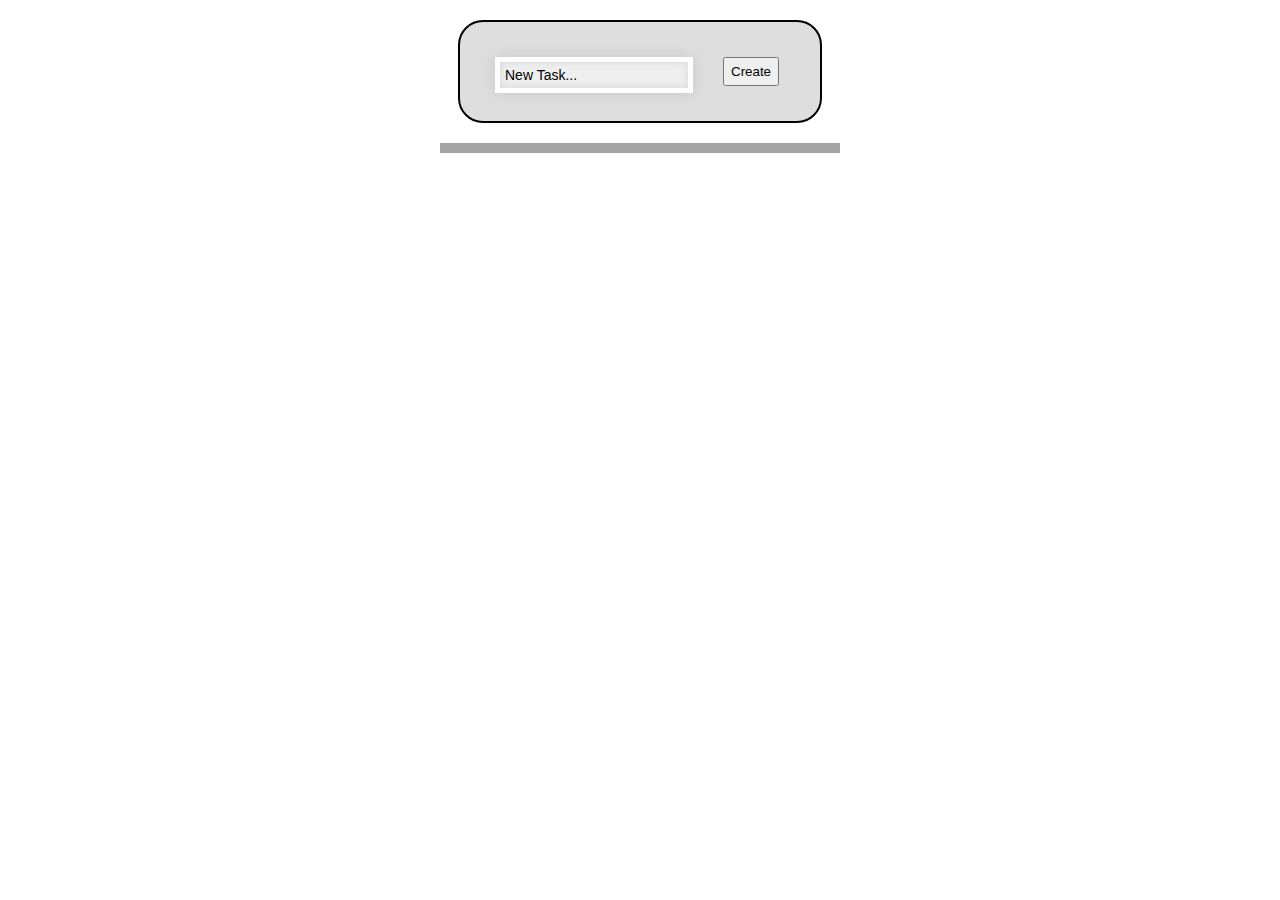
==== web/index.html @ 73a609bd "Added: Tasks could now be de/activated" ====
<html>
    <head>
        <title>AimHigh-Test</title>
        <link type='text/css' rel='stylesheet' href='stylesheet.css'>
        <!-- This includes jQuery 1.9.0 from Google -->
        <script type="text/javascript" src="//ajax.googleapis.com/ajax/libs/jquery/1.9.0/jquery.min.js"></script>
        <!-- Include other required scripts -->
        <script type="text/javascript" src="extends.js"></script>
        <script type="text/javascript" src="md5.js"></script>
    </head>
    <body>
        <div class='createTask'>
            <input type="text" class="newTask" value="New Task..."/>
            <button type="button" class="submitCreate">Create</button>
        </div>
        <div class='category'>
        </div>
        <script type="text/javascript">
            $(document).ready(function()
            {
                //this is the interface we're using
                var aimHigh="http://aimhigh.nilsbrinkmann.com/interface.php";
                $.ajaxSetup({async:false});
                
                //get the userKey, create a new user if there is no given user
                var userKey = $.getUserKey();
                if(userKey == '')
                {
                    //TODO: Update the page with a random username
                    console.log(md5( Math.random().toString() ));
                    userKey = "TestUser"; //Currently we're using TestUser here
                }
                
                //call the user, it will be created if not already existing
                var postVars = {userkey: userKey, request: 'touchUser'};
                $.post(aimHigh, postVars, function(data) {
                    console.log("Touched the user, received the following response: " + data);
                });
                
                //refresh the tasks
                $('.category').refreshTasks(aimHigh, userKey);
                
                $(document).on('mouseenter', '.task', function() {
                    //animate to the new size
                    var newHeight = $(this).css('height','auto').height();
                    $(this).animate({ height: 73 }, 'fast', 'swing', function() {
                        $(this).css('height', 'auto');
                    });
                    
                    $(this).css('background-color', '#8BC48B');
                    $(this).append('<a class="editLink">Edit</a>');
                    $(this).append('<a class="deleteLink">Delete</a>');
                    
                });
                $(document).on('mouseleave', '.task', function() {
                    //animate to the new size
                    var newHeight = $(this).css('height','auto').height();
                    $(this).animate({ height: 54 }, 'fast', 'swing', function() {
                        $(this).css('height', 'auto');
                    });
                    
                    $(this).css('background-color', '#dedede');
                    $('.editLink').remove();
                    $('.deleteLink').remove();
                });
                
                $(document).on('mouseenter', '.taskText', function() {
                    $(this).toggleClass('taskTextSelected');
                });
                $(document).on('mouseleave', '.taskText', function() {
                    $(this).toggleClass('taskTextSelected');
                });
                $(document).on('click', '.taskText', function() {
                    var task = $(this).closest('.task');
                    task.toggleClass('solvedTask');
                    
                    //de/activate the task in the DB
                    var taskId = task.attr('id').split('-')[1];
                    var postVars = {userkey: userKey, request: 'toggleTask', taskid: taskId};
                    $.post(aimHigh, postVars, function(data) {
                        console.log("Toggled task #" + taskId + ", received the following response: " + data);
                    });
                });
                
                $(document).on('mouseenter', '.editLink', function() {
                    $(this).toggleClass('linkHighlighted');
                });
                $(document).on('mouseleave', '.editLink', function() {
                    $(this).toggleClass('linkHighlighted');
                });
                $(document).on('click', '.editLink', function() {
                    var text = $(this).closest('.task').find('p');
                    var newContent = '<div class="editForm">';
                    newContent = newContent + '<input type="text" value="' + text.text() + '" />';
                    newContent = newContent + '<button type="button" class="submitEdit">Done</button>';
                    newContent = newContent + '</div>';
                    text.replaceWith(newContent);
                });
                
                $(document).on('mouseenter', '.deleteLink', function() {
                    $(this).toggleClass('linkHighlighted');
                });
                $(document).on('mouseleave', '.deleteLink', function() {
                    $(this).toggleClass('linkHighlighted');
                });
                $(document).on('click', '.deleteLink', function() {
                    var task = $(this).closest('.task');
                    
                    //send the interface that the task should be deleted
                    var taskId = task.attr('id').split('-')[1];
                    var postVars = {userkey: userKey, request: 'removeTask', taskid: taskId};
                    $.post(aimHigh, postVars, function(data) {
                        console.log("Removed task #" + taskId + ", received the following response: " + data);
                    });
                                        
                    //remove the task visually
                    task.fadeTo('fast', 0, function() {
                        task.slideUp();
                    });
                });
                
                $(document).on('click', '.submitEdit', function() {
                    var editForm = $(this).closest('.editForm');
                    var input = editForm.find('input');
                    
                    //send the interface that the task should be updated
                    var task = $(this).closest('.task');
                    var taskId = task.attr('id').split('-')[1];
                    var postVars = {userkey: userKey, request: 'updateTask', taskid: taskId, text: input.val()};
                    $.post(aimHigh, postVars, function(data) {
                        console.log("Edited Task #" + taskId + ", received the following response: " + data);
                    });
                    
                    //replace the input-form with the new task-content
                    var newContent = '<p><a class="taskText">' + input.val() + '</a></p>';
                    editForm.replaceWith(newContent);
                });
                
                $(document).on('click', '.submitCreate', function() {
                    var createDiv = $(this).closest('.createTask');
                    var input = createDiv.find('input');
                    
                    //send the interface that the task should be created
                    var postVars = {userkey: userKey, request: 'createTask', text: input.val()};
                    $.post(aimHigh, postVars, function(data) {
                        console.log("Created new task, received the following response: ");
                        console.log(data);
                    });
                    
                    //refresh the tasks
                    $('.category').refreshTasks(aimHigh, userKey);
                    
                    //reset the inputs value
                    input.val('New Task...');
                });
            });
                
	</script>
    </body>
</html>
---- web/stylesheet.css ----
.createTask {
    background-color: #dedede;
    width: 320px;
    height: auto;
    margin-left: auto ;
    margin-right: auto ;
    margin-top: 20px;
    margin-bottom: 20px;
    padding: 20px;
    border-width: 2px;
    border-style: solid;
    border-color: black;
    border-radius:25px;
}
.category {
    background-color: #a3a3a3;
    width: 400px;
    margin-left: auto ;
    margin-right: auto ;
    padding-top: 5px;
    padding-bottom: 5px;
}
.task {
    background-color: #dedede;
    width: 80%;
    height: auto;
    border-width: 2px;
    border-style: solid;
    border-color: black;
    border-radius:25px;
    
    margin-left: 20px;
    margin-top: 5px;
    margin-bottom: 5px;
    margin-right: 20px;
}
.taskText {
    font-weight:bold;
    font-size: 18px;
    font-family: Arial;
    padding: 20px;
}
.taskTextSelected {
    text-decoration:underline;
    cursor: pointer;
}
.solvedTask {
    background-color: #1eb31e !important;
}
.deleteLink {
    font-family: Arial;
    margin: 20px;
    padding: 20px;
}
.editLink {
    font-family: Arial;
    margin: 20px;
    padding: 20px;
}
.linkHighlighted {
    text-decoration:underline;
    cursor: pointer;
}
.editForm {
    overflow: hidden;
}
.submitEdit {
    font-family: Arial;
    padding-top: 5px;
    padding-bottom: 5px;
    margin: 15px;
    overflow: hidden;
}
.submitCreate {
    font-family: Arial;
    padding-top: 5px;
    padding-bottom: 5px;
    margin: 15px;
    overflow: hidden;
}
input[type=text] {
    font-size: 14px;
    font-family: Arial;
    padding-top: 5px;
    padding-bottom: 5px;
    padding-left: 5px;
    margin: 15px;
    width: auto;
    float: left;
    
    border: 5px solid white;
    -webkit-box-shadow:
      inset 0 0 8px  rgba(0,0,0,0.1),
            0 0 16px rgba(0,0,0,0.1);
    -moz-box-shadow:
      inset 0 0 8px  rgba(0,0,0,0.1),
            0 0 16px rgba(0,0,0,0.1);
    box-shadow:
      inset 0 0 8px  rgba(0,0,0,0.1),
            0 0 16px rgba(0,0,0,0.1);
    background: rgba(255,255,255,0.5);
}
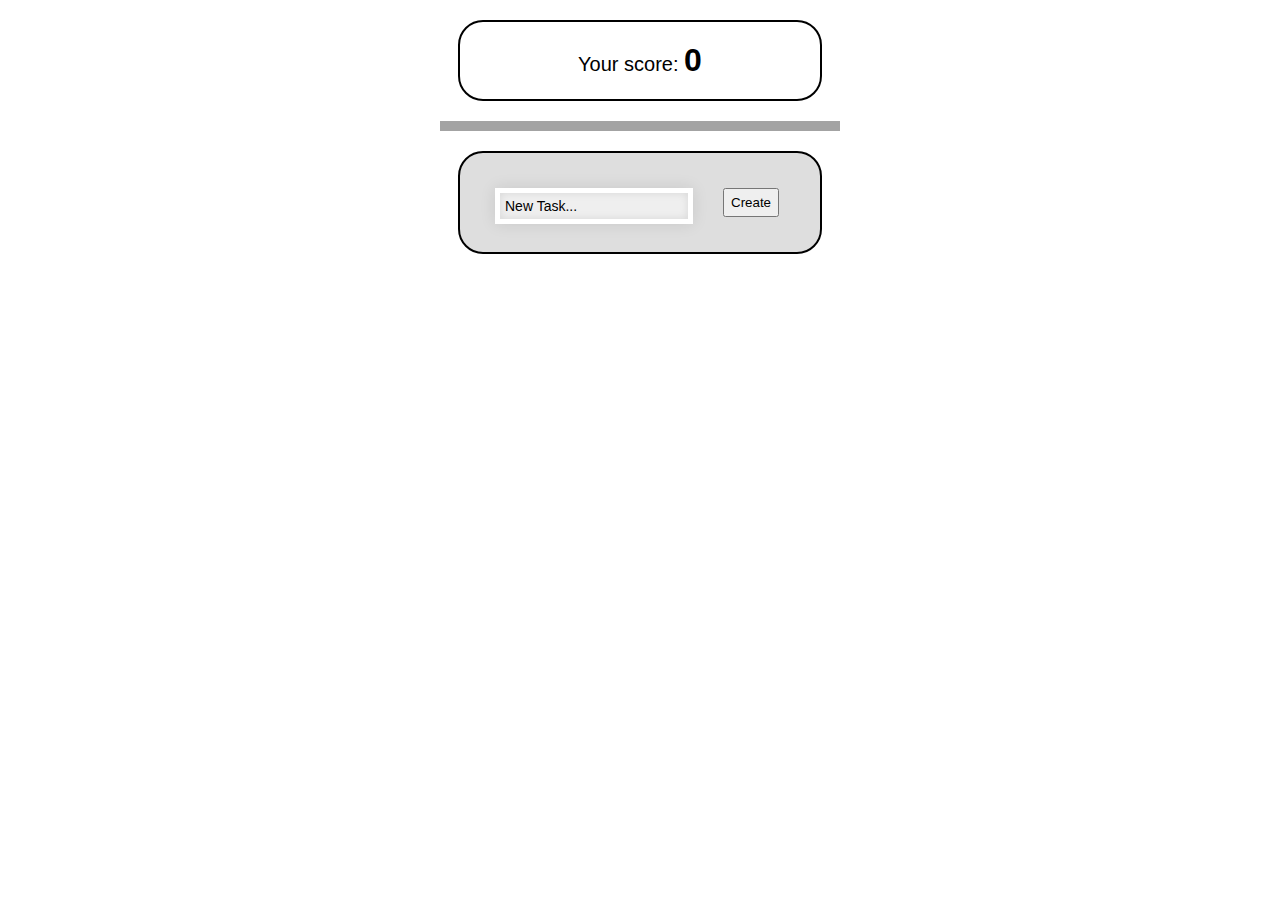
==== commit 89bfff67: "Added: Score" ====
--- a/web/index.html
+++ b/web/index.html
@@ -9,11 +9,11 @@
         <script type="text/javascript" src="md5.js"></script>
     </head>
     <body>
+        <div class='scoreContainer'>Your score: <span class="score">0</span></div>
+        <div class='category'></div>
         <div class='createTask'>
             <input type="text" class="newTask" value="New Task..."/>
             <button type="button" class="submitCreate">Create</button>
-        </div>
-        <div class='category'>
         </div>
         <script type="text/javascript">
             $(document).ready(function()
@@ -39,6 +39,7 @@
                 
                 //refresh the tasks
                 $('.category').refreshTasks(aimHigh, userKey);
+                $('.score').updateScore( $('.category') );
                 
                 $(document).on('mouseenter', '.task', function() {
                     //animate to the new size
@@ -80,6 +81,9 @@
                     $.post(aimHigh, postVars, function(data) {
                         console.log("Toggled task #" + taskId + ", received the following response: " + data);
                     });
+                    
+                    //update the score
+                    $('.score').updateScore( $('.category') );
                 });
                 
                 $(document).on('mouseenter', '.editLink', function() {
--- a/web/stylesheet.css
+++ b/web/stylesheet.css
@@ -1,3 +1,24 @@
+.score {
+    font-weight:bold;
+    font-size: 32px;
+}
+.scoreContainer {
+    width: 320px;
+    height: auto;
+    margin-left: auto ;
+    margin-right: auto ;
+    margin-top: 20px;
+    margin-bottom: 20px;
+    padding: 20px;
+    border-width: 2px;
+    border-style: solid;
+    border-color: black;
+    border-radius:25px;
+    text-align: center;
+    
+    font-size: 20px;
+    font-family: Arial;
+}
 .createTask {
     background-color: #dedede;
     width: 320px;
@@ -34,6 +55,9 @@
     margin-bottom: 5px;
     margin-right: 20px;
 }
+.solvedTask {
+    background-color: #1eb31e !important;
+}
 .taskText {
     font-weight:bold;
     font-size: 18px;
@@ -43,9 +67,6 @@
 .taskTextSelected {
     text-decoration:underline;
     cursor: pointer;
-}
-.solvedTask {
-    background-color: #1eb31e !important;
 }
 .deleteLink {
     font-family: Arial;
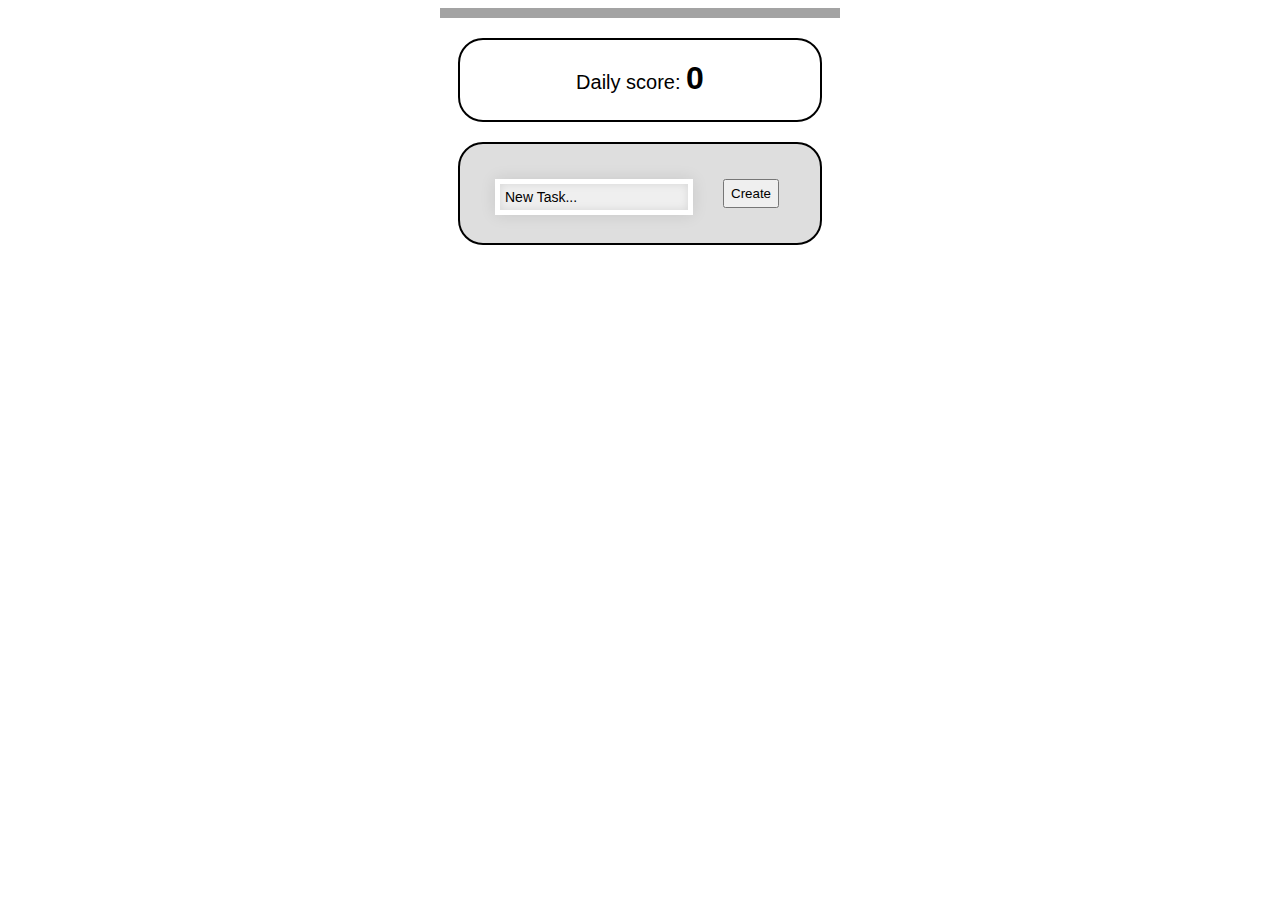
==== commit d4d1c75e: "Added: Graph" ====
--- a/web/index.html
+++ b/web/index.html
@@ -4,17 +4,21 @@
         <link type='text/css' rel='stylesheet' href='stylesheet.css'>
         <!-- This includes jQuery 1.9.0 from Google -->
         <script type="text/javascript" src="//ajax.googleapis.com/ajax/libs/jquery/1.9.0/jquery.min.js"></script>
+        
         <!-- Include other required scripts -->
         <script type="text/javascript" src="extends.js"></script>
         <script type="text/javascript" src="md5.js"></script>
+        <script type="text/javascript" src="http://code.highcharts.com/highcharts.js"></script>
+        <script type="text/javascript" src="http://code.highcharts.com/themes/gray.js"></script>
     </head>
     <body>
-        <div class='scoreContainer'>Your score: <span class="score">0</span></div>
         <div class='category'></div>
+        <div class='scoreContainer'>Daily score: <span class="score">0</span></div>
         <div class='createTask'>
             <input type="text" class="newTask" value="New Task..."/>
             <button type="button" class="submitCreate">Create</button>
         </div>
+        <div class="graph" id="scoreGraph" ></div>
         <script type="text/javascript">
             $(document).ready(function()
             {
@@ -27,10 +31,10 @@
                 if(userKey == '')
                 {
                     //TODO: Update the page with a random username
-                    console.log(md5( Math.random().toString() ));
+                    var randomMd5 = md5( Math.random().toString() );
                     userKey = "TestUser"; //Currently we're using TestUser here
                 }
-                
+                                
                 //call the user, it will be created if not already existing
                 var postVars = {userkey: userKey, request: 'touchUser'};
                 $.post(aimHigh, postVars, function(data) {
@@ -38,8 +42,12 @@
                 });
                 
                 //refresh the tasks
-                $('.category').refreshTasks(aimHigh, userKey);
+                var tasks = $.getTasks(aimHigh, userKey);
+                $('.category').showTasks(tasks);
                 $('.score').updateScore( $('.category') );
+                
+                //refresh the chart
+                $('.graph').drawChart(tasks);
                 
                 $(document).on('mouseenter', '.task', function() {
                     //animate to the new size
@@ -84,6 +92,10 @@
                     
                     //update the score
                     $('.score').updateScore( $('.category') );
+                    
+                    //refresh the chart
+                    var tasks = $.getTasks(aimHigh, userKey);
+                    $('.graph').drawChart(tasks);
                 });
                 
                 $(document).on('mouseenter', '.editLink', function() {
@@ -121,6 +133,10 @@
                     task.fadeTo('fast', 0, function() {
                         task.slideUp();
                     });
+                    
+                    //refresh the chart
+                    var tasks = $.getTasks(aimHigh, userKey);
+                    $('.graph').drawChart(tasks);
                 });
                 
                 $(document).on('click', '.submitEdit', function() {
@@ -140,19 +156,28 @@
                     editForm.replaceWith(newContent);
                 });
                 
+                $(document).on('click', '.newTask', function() {
+                    $(this).val('');
+                });
+                $(document).on('keypress', '.newTask', function(e) {
+                    var code = (e.keyCode ? e.keyCode : e.which);
+                    if(code == 13) { //<Enter> keycode
+                        //create the task, refresh them afterwards
+                        $('').createTask(aimHigh, userKey, $(this).val());
+                        var tasks = $.getTasks(aimHigh, userKey);
+                        $('.category').showTasks(tasks);
+                        $(this).val('New Task...');
+                    }
+                });
+                
                 $(document).on('click', '.submitCreate', function() {
                     var createDiv = $(this).closest('.createTask');
                     var input = createDiv.find('input');
-                    
-                    //send the interface that the task should be created
-                    var postVars = {userkey: userKey, request: 'createTask', text: input.val()};
-                    $.post(aimHigh, postVars, function(data) {
-                        console.log("Created new task, received the following response: ");
-                        console.log(data);
-                    });
-                    
-                    //refresh the tasks
-                    $('.category').refreshTasks(aimHigh, userKey);
+                    var text = input.val();
+                                        
+                    //create the task, refresh them afterwards
+                    var tasks = $.getTasks(aimHigh, userKey);
+                    $('.category').showTasks(tasks);
                     
                     //reset the inputs value
                     input.val('New Task...');
--- a/web/stylesheet.css
+++ b/web/stylesheet.css
@@ -1,12 +1,8 @@
-.score {
-    font-weight:bold;
-    font-size: 32px;
-}
 .scoreContainer {
     width: 320px;
-    height: auto;
-    margin-left: auto ;
-    margin-right: auto ;
+    height: 40px;
+    margin-left: auto;
+    margin-right: auto;
     margin-top: 20px;
     margin-bottom: 20px;
     padding: 20px;
@@ -23,10 +19,10 @@
     background-color: #dedede;
     width: 320px;
     height: auto;
-    margin-left: auto ;
-    margin-right: auto ;
     margin-top: 20px;
     margin-bottom: 20px;
+    margin-left: auto;
+    margin-right: auto;
     padding: 20px;
     border-width: 2px;
     border-style: solid;
@@ -36,10 +32,20 @@
 .category {
     background-color: #a3a3a3;
     width: 400px;
-    margin-left: auto ;
-    margin-right: auto ;
     padding-top: 5px;
     padding-bottom: 5px;
+    margin-left: auto;
+    margin-right: auto;
+}
+.graph {
+    width: 600px;
+    height: auto;
+    margin-left: auto;
+    margin-right: auto;
+}
+.score {
+    font-weight:bold;
+    font-size: 32px;
 }
 .task {
     background-color: #dedede;
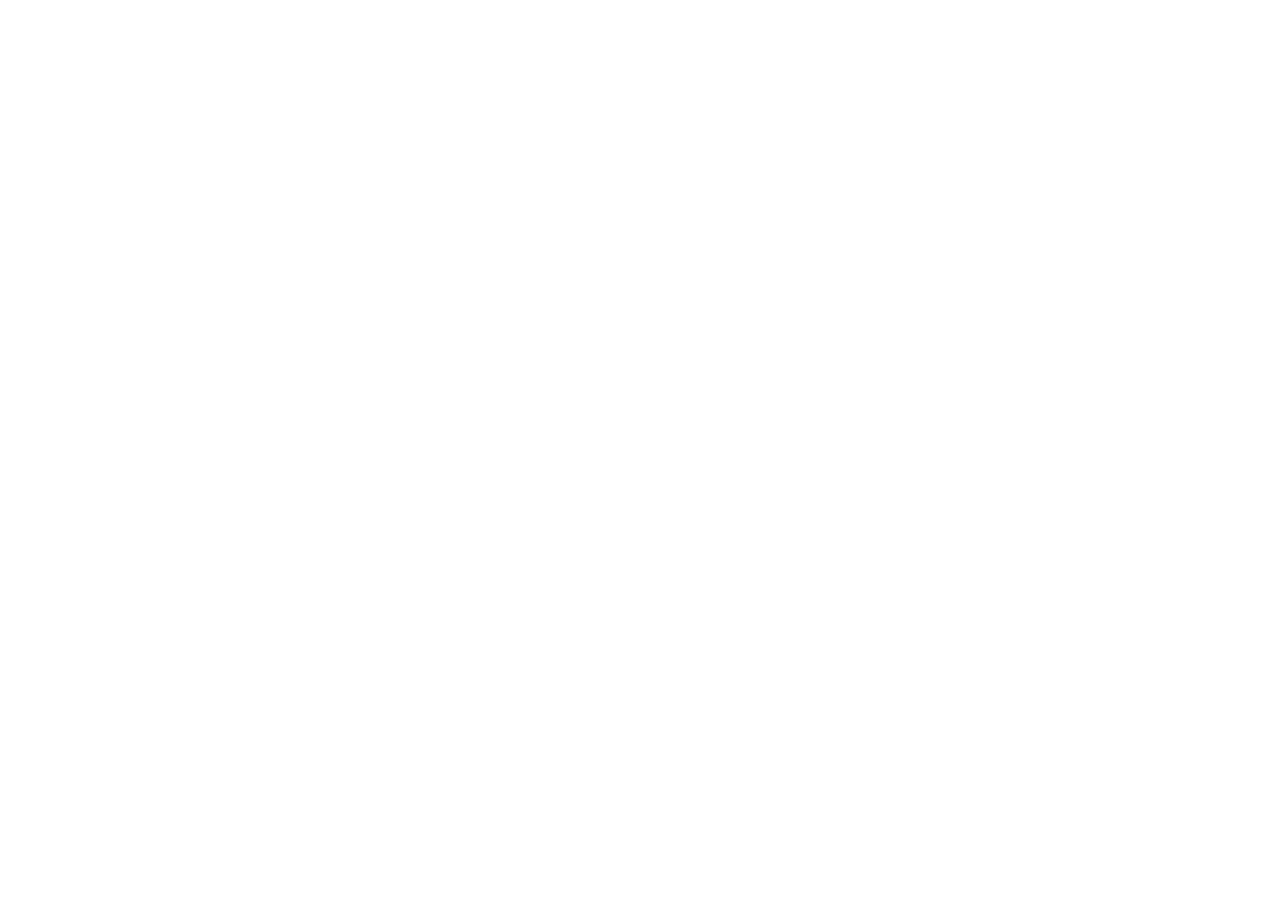
==== commit 8aea2c8d: "Changed: All dates will now be stored as DATE in MySQL. This prevents problems with Timezones. All t" ====
--- a/web/index.html
+++ b/web/index.html
@@ -2,8 +2,11 @@
     <head>
         <title>AimHigh-Test</title>
         <link type='text/css' rel='stylesheet' href='stylesheet.css'>
-        <!-- This includes jQuery 1.9.0 from Google -->
-        <script type="text/javascript" src="//ajax.googleapis.com/ajax/libs/jquery/1.9.0/jquery.min.js"></script>
+        <link rel="stylesheet" href="http://ajax.googleapis.com/ajax/libs/jqueryui/1.9.1/themes/base/jquery-ui.css" />
+        <!-- This includes jQuery 1.9.1 from Google -->
+        <script type="text/javascript" src="//ajax.googleapis.com/ajax/libs/jquery/1.9.1/jquery.min.js"></script>
+        <script type="text/javascript" src="//ajax.googleapis.com/ajax/libs/jqueryui/1.9.1/jquery-ui.min.js"></script>
+        
         
         <!-- Include other required scripts -->
         <script type="text/javascript" src="extends.js"></script>
@@ -12,13 +15,22 @@
         <script type="text/javascript" src="http://code.highcharts.com/themes/gray.js"></script>
     </head>
     <body>
-        <div class='category'></div>
-        <div class='scoreContainer'>Daily score: <span class="score">0</span></div>
-        <div class='createTask'>
-            <input type="text" class="newTask" value="New Task..."/>
-            <button type="button" class="submitCreate">Create</button>
+        <div class="mainContainer">
+            <div class='category'></div>
+            <div class="sideContainer">
+                <div class='scoreContainer'>Daily score: <span class="score">0</span></div>
+                <div class='createTask'>
+                    <input type="text" class="newTask" value="New Task..."/>
+                    <button type="button" class="submitCreate">Create</button>
+                </div>
+                <div class='changeDate'>
+                    <input type="text" class="selectedDate" id="dateEdit" value=""/>
+                    <button type="button" class="buttonToday" id="buttonToday">Today</button>
+                </div>
+            </div>
         </div>
         <div class="graph" id="scoreGraph" ></div>
+        
         <script type="text/javascript">
             $(document).ready(function()
             {
@@ -30,11 +42,14 @@
                 var userKey = $.getUserKey();
                 if(userKey == '')
                 {
-                    //TODO: Update the page with a random username
                     var randomMd5 = md5( Math.random().toString() );
-                    userKey = "TestUser"; //Currently we're using TestUser here
+                    window.location.replace("http://aimhigh.nilsbrinkmann.com/" + randomMd5);
                 }
-                                
+
+                //setup the Datepicker
+                $("#dateEdit").val( $.datepicker.formatDate('yy-mm-dd', new Date()) );
+                $("#dateEdit").datepicker({ dateFormat: 'yy-mm-dd' });
+                
                 //call the user, it will be created if not already existing
                 var postVars = {userkey: userKey, request: 'touchUser'};
                 $.post(aimHigh, postVars, function(data) {
@@ -43,7 +58,7 @@
                 
                 //refresh the tasks
                 var tasks = $.getTasks(aimHigh, userKey);
-                $('.category').showTasks(tasks);
+                $('.category').showTasks(tasks, $.getCurrentDate());
                 $('.score').updateScore( $('.category') );
                 
                 //refresh the chart
@@ -85,7 +100,9 @@
                     
                     //de/activate the task in the DB
                     var taskId = task.attr('id').split('-')[1];
-                    var postVars = {userkey: userKey, request: 'toggleTask', taskid: taskId};
+                    var selectedDate = $.getCurrentDate();
+                    console.log("Toggling for the following date: " + selectedDate);
+                    var postVars = {userkey: userKey, request: 'toggleTask', taskid: taskId, date: selectedDate};
                     $.post(aimHigh, postVars, function(data) {
                         console.log("Toggled task #" + taskId + ", received the following response: " + data);
                     });
@@ -96,6 +113,18 @@
                     //refresh the chart
                     var tasks = $.getTasks(aimHigh, userKey);
                     $('.graph').drawChart(tasks);
+                });
+                
+                
+                $(document).on('click', '#buttonToday', function() {
+                    $("#dateEdit").val( $.datepicker.formatDate('yy-mm-dd', new Date()) );
+                    $("#dateEdit").trigger('change');
+                });
+                $(document).on('change', '#dateEdit', function() {
+                    console.log("Date changed to " + $('#dateEdit').val() );
+                    //refresh the tasks with the given date
+                    var tasks = $.getTasks(aimHigh, userKey);
+                    $('.category').showTasks(tasks, $.getCurrentDate());
                 });
                 
                 $(document).on('mouseenter', '.editLink', function() {
@@ -162,11 +191,7 @@
                 $(document).on('keypress', '.newTask', function(e) {
                     var code = (e.keyCode ? e.keyCode : e.which);
                     if(code == 13) { //<Enter> keycode
-                        //create the task, refresh them afterwards
-                        $('').createTask(aimHigh, userKey, $(this).val());
-                        var tasks = $.getTasks(aimHigh, userKey);
-                        $('.category').showTasks(tasks);
-                        $(this).val('New Task...');
+                        $('.submitEdit').trigger('click');
                     }
                 });
                 
@@ -176,8 +201,9 @@
                     var text = input.val();
                                         
                     //create the task, refresh them afterwards
-                    var tasks = $.getTasks(aimHigh, userKey);
-                    $('.category').showTasks(tasks);
+                    $('').createTask(aimHigh, userKey, text);
+                    var tasks = $.getTasks(aimHigh, userKey);
+                    $('.category').showTasks(tasks, $.getCurrentDate());
                     
                     //reset the inputs value
                     input.val('New Task...');
--- a/web/stylesheet.css
+++ b/web/stylesheet.css
@@ -1,11 +1,18 @@
-.scoreContainer {
-    width: 320px;
-    height: 40px;
+.mainContainer {
+    width: 50%;
+    height: auto;
     margin-left: auto;
     margin-right: auto;
-    margin-top: 20px;
-    margin-bottom: 20px;
-    padding: 20px;
+    
+    position: relative;
+}
+.sideContainer {
+    width: 50%;
+    position: absolute;
+    right: 0px;
+}
+
+.scoreContainer {
     border-width: 2px;
     border-style: solid;
     border-color: black;
@@ -17,13 +24,15 @@
 }
 .createTask {
     background-color: #dedede;
-    width: 320px;
-    height: auto;
-    margin-top: 20px;
-    margin-bottom: 20px;
-    margin-left: auto;
-    margin-right: auto;
-    padding: 20px;
+    height: 60px;
+    border-width: 2px;
+    border-style: solid;
+    border-color: black;
+    border-radius:25px;
+}
+.changeDate {
+    background-color: #dedede;
+    height: 60px;
     border-width: 2px;
     border-style: solid;
     border-color: black;
@@ -31,17 +40,18 @@
 }
 .category {
     background-color: #a3a3a3;
-    width: 400px;
-    padding-top: 5px;
-    padding-bottom: 5px;
-    margin-left: auto;
-    margin-right: auto;
+    width: 50%;
+    position: absolute;
+    left: 0px;
 }
 .graph {
-    width: 600px;
+    width: 80%;
     height: auto;
     margin-left: auto;
     margin-right: auto;
+    
+    position: absolute;
+    top: 400px;
 }
 .score {
     font-weight:bold;
@@ -91,14 +101,7 @@
 .editForm {
     overflow: hidden;
 }
-.submitEdit {
-    font-family: Arial;
-    padding-top: 5px;
-    padding-bottom: 5px;
-    margin: 15px;
-    overflow: hidden;
-}
-.submitCreate {
+button {
     font-family: Arial;
     padding-top: 5px;
     padding-bottom: 5px;
